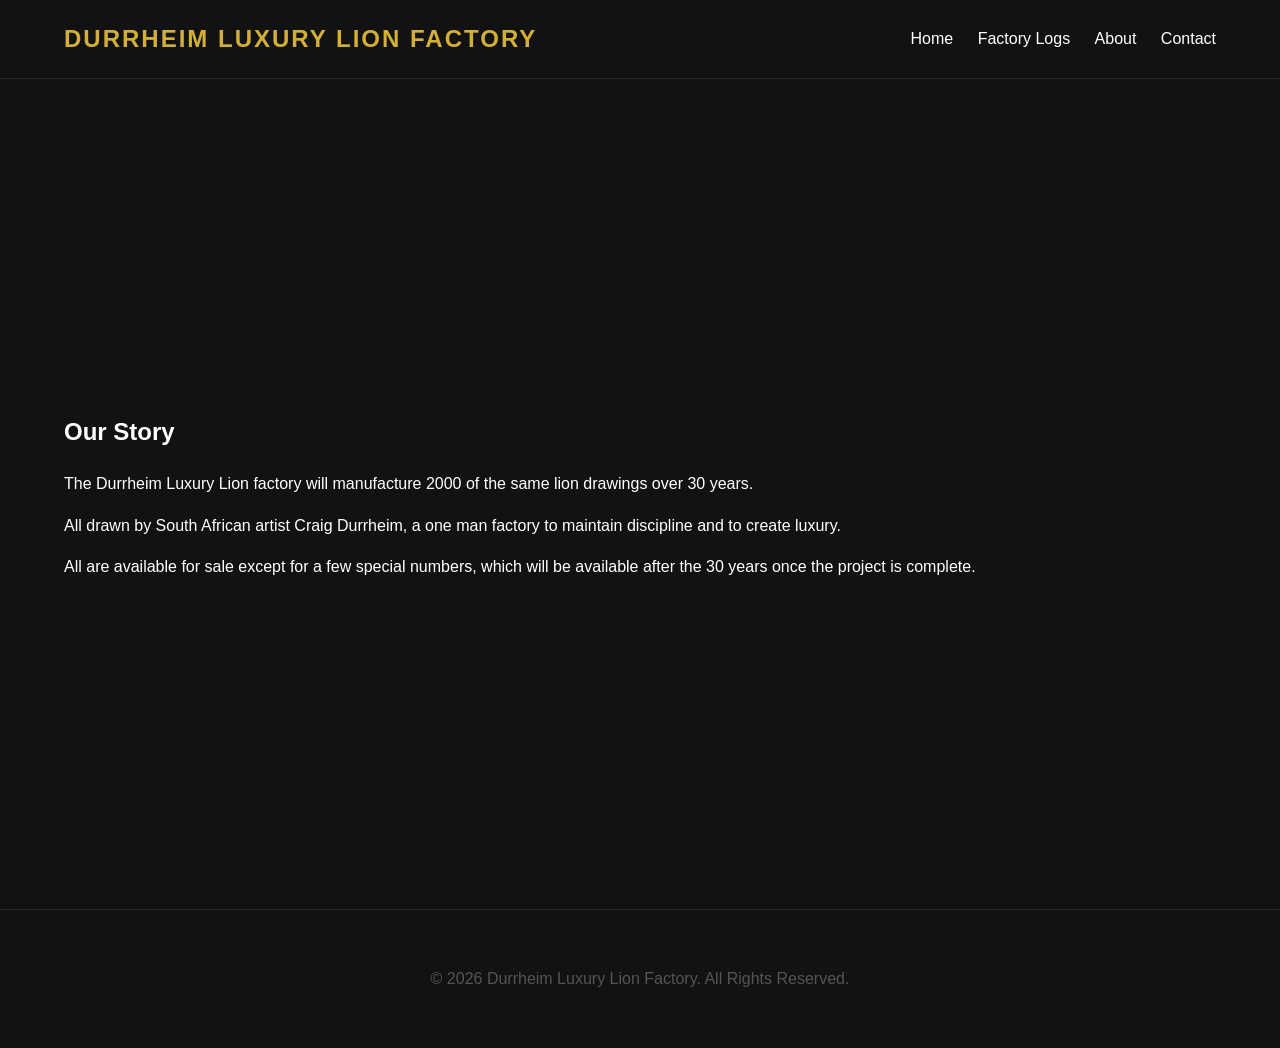
==== about.html @ b15c6c2a "Update about.html" ====
<!DOCTYPE html>
<html lang="en">
<head>
    <!-- Google tag (gtag.js) -->
<script async src="https://www.googletagmanager.com/gtag/js?id=G-BLMDREM5E2"></script>
<script>
  window.dataLayer = window.dataLayer || [];
  function gtag(){dataLayer.push(arguments);}
  gtag('js', new Date());

  gtag('config', 'G-BLMDREM5E2');
</script>
    <meta charset="UTF-8">
    <meta name="viewport" content="width=device-width, initial-scale=1.0">
    <title>About Us - Durrheim Luxury Lion Factory</title>
    <link rel="stylesheet" href="style.css">
</head>
<body>

    <header>
        <div class="logo">DURRHEIM LUXURY LION FACTORY</div>
        <nav>
            <a href="index.html">Home</a>
            <a href="factory-logs.html">Factory Logs</a>
            <a href="about.html">About</a>
            <a href="contact.html">Contact</a>
        </nav>
    </header>

    <main class="about-page-main">
        <section class="about-container">
            <div class="about-text">
                <h2>Our Story</h2>
                <p class="lead">The Durrheim Luxury Lion factory will manufacture 2000 of the same lion drawings over 30 years.</p>
                
                <p>All drawn by South African artist Craig Durrheim, a one man factory to maintain discipline and to create luxury.</p>
                
                <p>All are available for sale except for a few special numbers, which will be available after the 30 years once the project is complete.</p>
            </div>
    
        </section>
    </main>

    <footer>
        <p>&copy; 2026 Durrheim Luxury Lion Factory. All Rights Reserved.</p>
    </footer>

</body>
</html>
---- style.css ----
:root {
    --bg-color: #121212;
    --text-color: #ffffff;
    --accent-color: #d4af37; /* Luxury Gold */
    --card-bg: #1e1e1e;
}

body {
    margin: 0;
    font-family: 'Segoe UI', Tahoma, Geneva, Verdana, sans-serif;
    background-color: var(--bg-color);
    color: var(--text-color);
    line-height: 1.6;
}

header {
    display: flex;
    justify-content: space-between;
    align-items: center;
    padding: 20px 5%;
    border-bottom: 1px solid #2a2a2a;
}

header .logo {
    font-size: 24px;
    font-weight: bold;
    letter-spacing: 2px;
    color: var(--accent-color);
}

nav a {
    color: var(--text-color);
    text-decoration: none;
    margin-left: 20px;
    transition: color 0.3s;
}

nav a:hover {
    color: var(--accent-color);
}

.hero {
    text-align: center;
    padding: 100px 20px;
    background: linear-gradient(rgba(0,0,0,0.7), rgba(0,0,0,0.7)), url('hero-bg.jpg') center/cover;
}

.hero h1 {
    font-size: 48px;
    margin-bottom: 10px;
    letter-spacing: 1px;
}

.hero p {
    font-size: 18px;
    color: #888;
    margin-bottom: 30px;
}

.btn {
    display: inline-block;
    padding: 12px 30px;
    background-color: var(--accent-color);
    color: #000;
    text-decoration: none;
    font-weight: bold;
    border-radius: 4px;
    transition: transform 0.2s;
}

.btn:hover {
    transform: scale(1.05);
}

.gallery {
    padding: 60px 5%;
    text-align: center;
}

.gallery h2 {
    font-size: 32px;
    margin-bottom: 40px;
    color: var(--accent-color);
}

.grid {
    display: grid;
    grid-template-columns: repeat(auto-fit, minmax(280px, 1fr));
    gap: 30px;
}

.card {
    background-color: var(--card-bg);
    padding: 40px 20px;
    border-radius: 8px;
    border: 1px solid #2a2a2a;
    min-height: 200px;
    display: flex;
    align-items: center;
    justify-content: center;
}

footer {
    text-align: center;
    padding: 40px 20px;
    color: #555;
    border-top: 1px solid #2a2a2a;
}


.card {
    background-color: var(--card-bg);
    border-radius: 8px;
    border: 1px solid #2a2a2a;
    overflow: hidden; /* Keeps the image corners rounded */
    display: flex;
    flex-direction: column;
}

.gallery-img {
    width: 100%;
    height: 350px; /* Increased height to give the full subject room */
    object-fit: contain; /* Prevents cropping by fitting the entire image inside the frame */
    background-color: #161616; /* Adds a dark backing for portrait/varying image aspect ratios */
    transition: transform 0.5s ease;
}


.card:hover .gallery-img {
    transform: scale(1.05); /* Subtle zoom effect on hover */
}

.card-content {
    padding: 20px;
    text-align: left;
}

.card-content h3 {
    margin: 0 0 5px 0;
    font-size: 18px;
    color: var(--text-color);
}

.card-content p {
    margin: 0;
    font-size: 14px;
    color: #888;
}

/* Card Pointer Cursor */
.card {
    cursor: pointer;
}

/* Lightbox Background Overlay */
.lightbox {
    position: fixed;
    z-index: 1000;
    top: 0;
    left: 0;
    width: 100%;
    height: 100%;
    background-color: rgba(10, 10, 10, 0.95); /* Deep dark luxury fallback overlay */
    display: flex;
    flex-direction: column;
    align-items: center;
    justify-content: center;
    opacity: 0;
    pointer-events: none;
    transition: opacity 0.4s ease;
}

/* Show Lightbox when Active */
.lightbox.active {
    opacity: 1;
    pointer-events: auto;
}

/* Full Screen Image Constraints */
.lightbox-content {
    max-width: 90%;
    max-height: 80vh;
    object-fit: contain;
    box-shadow: 0 0 30px rgba(0, 0, 0, 0.8);
    border: 1px solid #2a2a2a;
}

/* Caption Text */
#lightbox-caption {
    margin-top: 20px;
    font-size: 20px;
    letter-spacing: 1px;
    color: var(--accent-color);
    font-weight: 500;
}

/* Elegant Close Button */
.close-btn {
    position: absolute;
    top: 30px;
    right: 40px;
    color: #fff;
    font-size: 50px;
    font-weight: 200;
    cursor: pointer;
    transition: color 0.3s;
}

.close-btn:hover {
    color: var(--accent-color);
}

/* Standalone About Page Formatting */
.about-page-main {
    padding: 100px 5%;
    min-height: 70vh; /* Keeps the footer pushed down neatly */
    display: flex;
    align-items: center;
}

.active-nav {
    color: var(--accent-color) !important;
    font-weight: bold;
}
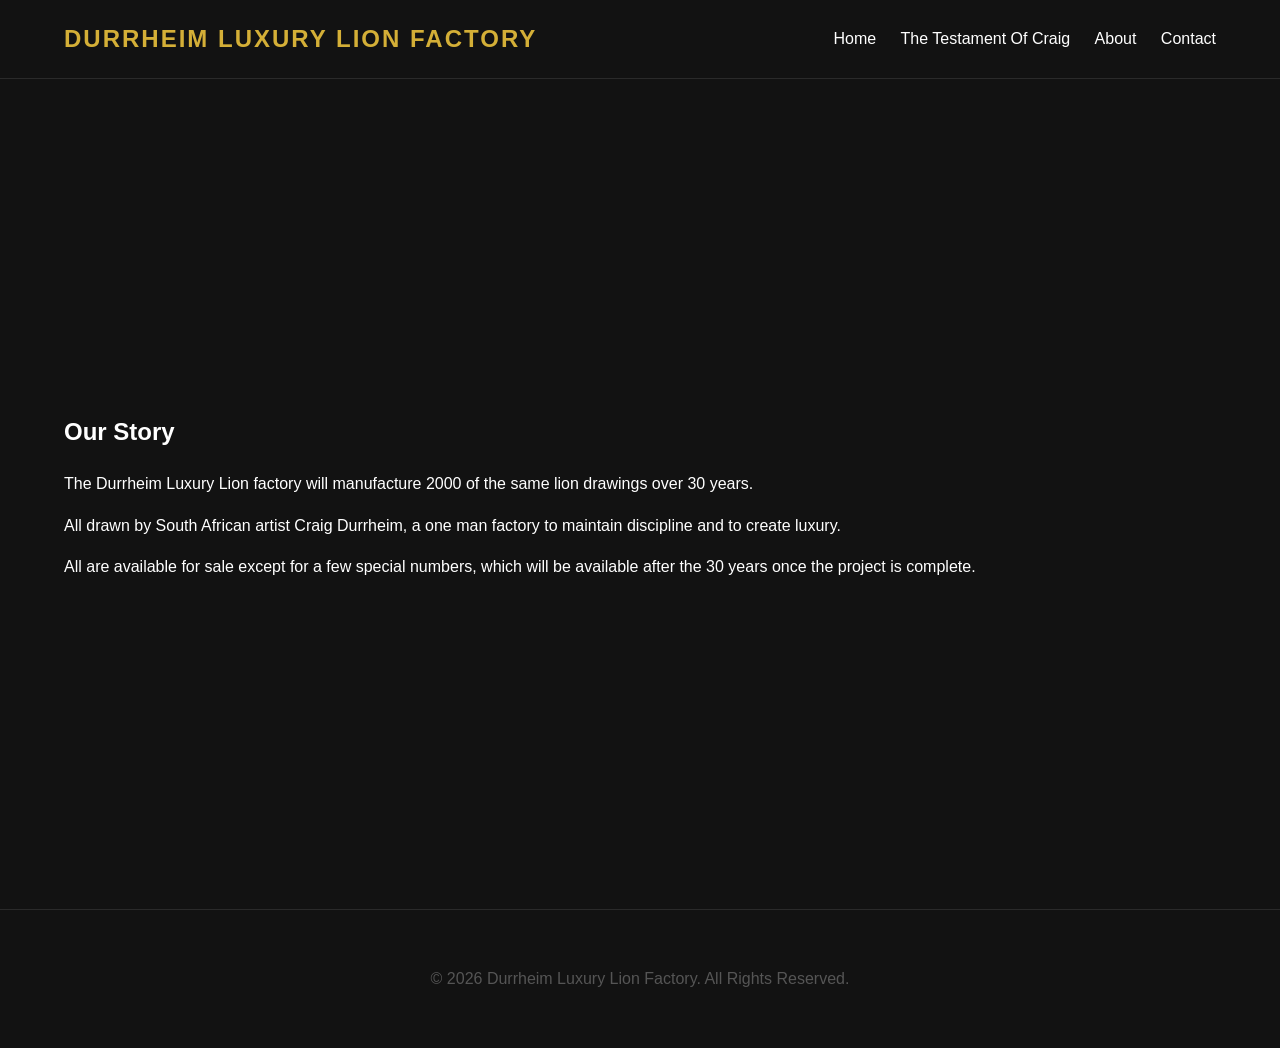
==== commit 6e79c07d: "Update about.html" ====
--- a/about.html
+++ b/about.html
@@ -21,7 +21,7 @@
         <div class="logo">DURRHEIM LUXURY LION FACTORY</div>
         <nav>
             <a href="index.html">Home</a>
-            <a href="factory-logs.html">Factory Logs</a>
+            <a href="the-testament-of-craig.html">The Testament Of Craig</a>
             <a href="about.html">About</a>
             <a href="contact.html">Contact</a>
         </nav>
--- a/style.css
+++ b/style.css
@@ -222,3 +222,166 @@
     color: var(--accent-color) !important;
     font-weight: bold;
 }
+
+.logs-menu-section {
+    max-width: 900px;
+    margin: 60px auto;
+    padding: 0 5%;
+}
+
+.logs-menu-section h1 {
+    color: var(--text-color);
+    font-size: 32px;
+    margin-bottom: 10px;
+    text-transform: uppercase;
+    letter-spacing: 1px;
+}
+
+.logs-menu-section p {
+    color: #888888;
+    font-size: 16px;
+    margin-bottom: 40px;
+}
+
+/* Central Row Layout */
+.logs-list {
+    display: flex;
+    flex-direction: column;
+    gap: 20px;
+}
+
+.log-menu-item {
+    display: flex;
+    align-items: center;
+    justify-content: space-between;
+    background-color: var(--card-bg);
+    border: 1px solid #2a2a2a;
+    border-radius: 8px;
+    padding: 25px 30px;
+    text-decoration: none;
+    color: var(--text-color);
+    transition: border-color 0.3s, transform 0.3s, background-color 0.3s;
+}
+
+.log-menu-item:hover {
+    border-color: var(--accent-color);
+    background-color: #242424;
+    transform: translateX(5px);
+}
+
+.log-item-left {
+    display: flex;
+    flex-direction: column;
+    gap: 5px;
+}
+
+.log-number {
+    font-family: 'Segoe UI', Tahoma, Geneva, Verdana, sans-serif;
+    font-size: 12px;
+    font-weight: bold;
+    color: var(--accent-color);
+    letter-spacing: 1.5px;
+}
+
+.log-name {
+    font-size: 20px;
+    font-weight: bold;
+}
+
+.log-item-right {
+    font-size: 14px;
+    font-weight: bold;
+    color: #888888;
+    border: 1px solid #2a2a2a;
+    border-radius: 4px;
+    padding: 8px 16px;
+    text-transform: uppercase;
+    letter-spacing: 1px;
+    transition: color 0.3s, border-color 0.3s;
+}
+
+.log-menu-item:hover .log-item-right {
+    color: var(--text-color);
+    border-color: var(--accent-color);
+}
+
+
+/* --- 2. INDIVIDUAL LOG ENTRY PAGES (lion-1-logs.html, etc.) --- */
+
+.log-container {
+    max-width: 800px;
+    margin: 60px auto;
+    padding: 0 5%;
+}
+
+.log-header-nav {
+    margin-bottom: 20px;
+}
+
+.back-to-index {
+    color: #888888;
+    text-decoration: none;
+    font-size: 14px;
+    font-weight: 500;
+    transition: color 0.3s;
+}
+
+.back-to-index:hover {
+    color: var(--accent-color);
+}
+
+.log-heading {
+    color: var(--accent-color);
+    border-bottom: 1px dashed #2a2a2a;
+    padding-bottom: 15px;
+    margin-bottom: 50px;
+    font-size: 32px;
+    text-transform: uppercase;
+    letter-spacing: 1px;
+}
+
+/* Timeline Layout */
+.timeline {
+    border-left: 2px solid #2a2a2a;
+    padding-left: 30px;
+}
+
+.log-entry {
+    margin-bottom: 50px;
+    position: relative;
+}
+
+/* Gold Node Dot for Timeline Anchors */
+.log-entry::before {
+    content: '';
+    position: absolute;
+    left: -37px;
+    top: 6px;
+    width: 12px;
+    height: 12px;
+    border-radius: 50%;
+    background-color: var(--accent-color);
+    border: 2px solid var(--bg-color);
+}
+
+.log-meta {
+    font-size: 12px;
+    font-weight: 600;
+    color: #888888;
+    margin-bottom: 8px;
+    letter-spacing: 1.5px;
+}
+
+.log-title {
+    color: var(--text-color);
+    margin: 0 0 12px 0;
+    font-size: 22px;
+    letter-spacing: 0.5px;
+}
+
+.log-text {
+    color: #cccccc;
+    line-height: 1.7;
+    margin: 0;
+    font-size: 16px;
+}
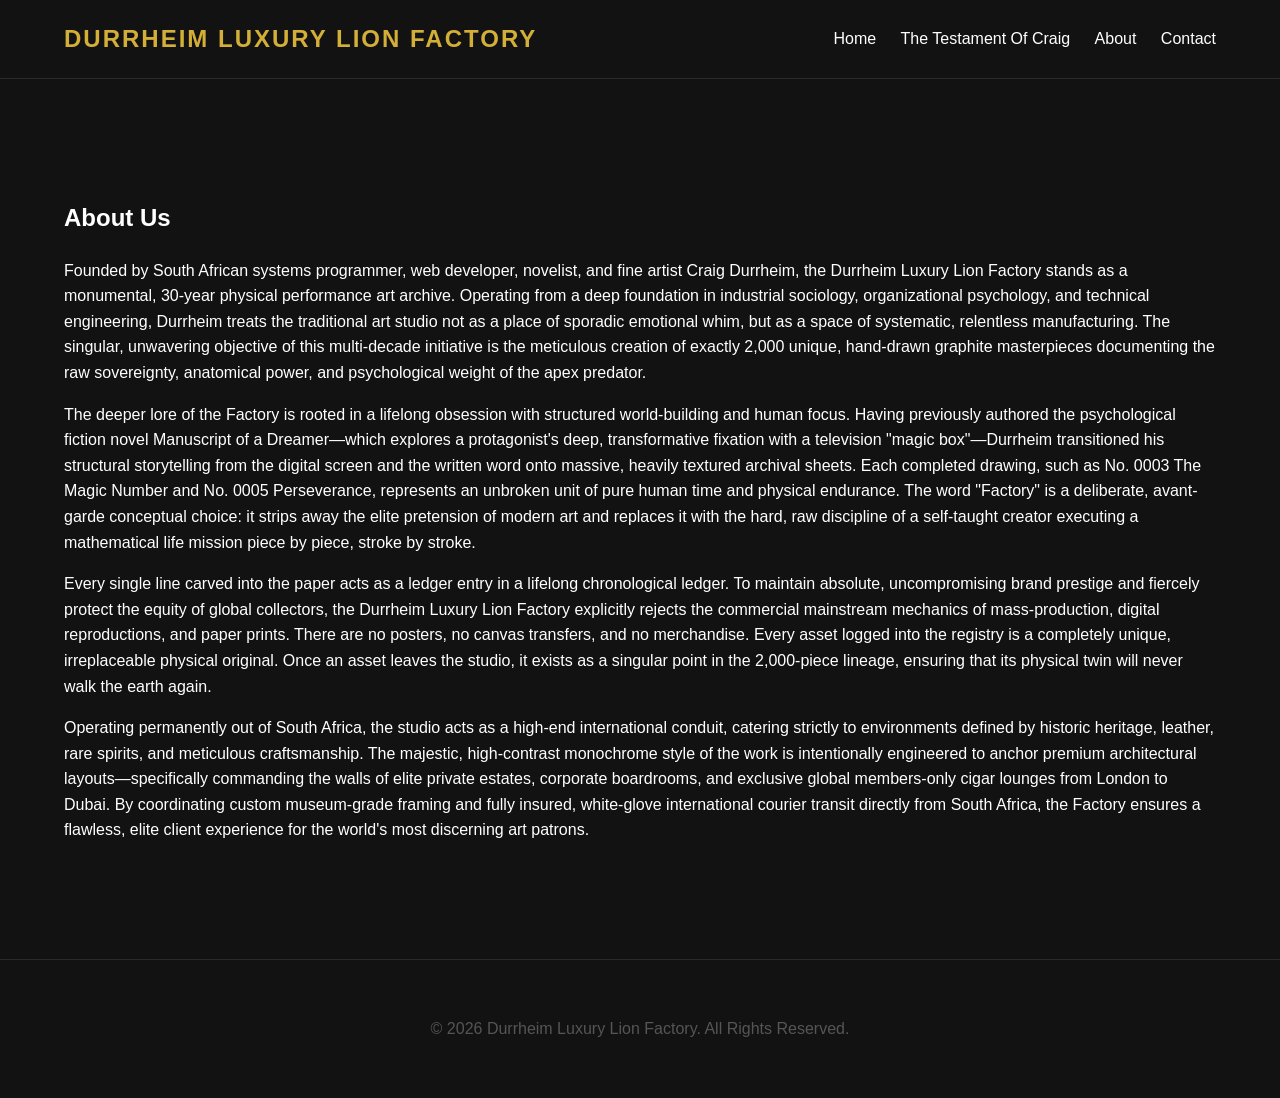
==== commit 89015b04: "Update about.html" ====
--- a/about.html
+++ b/about.html
@@ -13,6 +13,8 @@
     <meta charset="UTF-8">
     <meta name="viewport" content="width=device-width, initial-scale=1.0">
     <title>About Us - Durrheim Luxury Lion Factory</title>
+    <meta name="keywords" content="lion drawing, sketch, wildlife art, pencil sketch, lion illustration, south africa, factory, luxury, luxury art">
+    <meta name="description" content="30 year art project to draw 2000 of the same lion drawing.">
     <link rel="stylesheet" href="style.css">
 </head>
 <body>
@@ -30,12 +32,20 @@
     <main class="about-page-main">
         <section class="about-container">
             <div class="about-text">
-                <h2>Our Story</h2>
-                <p class="lead">The Durrheim Luxury Lion factory will manufacture 2000 of the same lion drawings over 30 years.</p>
+                <h2>About Us</h2>
+                <p class="lead">Founded by South African systems programmer, web developer, novelist, and fine artist Craig Durrheim, the Durrheim Luxury Lion Factory stands as a monumental, 30-year physical performance art archive. 
+                    Operating from a deep foundation in industrial sociology, organizational psychology, and technical engineering, Durrheim treats the traditional art studio not as a place of sporadic emotional whim, but as a space of systematic, 
+                    relentless manufacturing. The singular, unwavering objective of this multi-decade initiative is the meticulous creation of exactly 2,000 unique, hand-drawn graphite masterpieces documenting the raw sovereignty, anatomical power, and psychological weight of the apex predator.</p> 
                 
-                <p>All drawn by South African artist Craig Durrheim, a one man factory to maintain discipline and to create luxury.</p>
+                    <p class="lead">The deeper lore of the Factory is rooted in a lifelong obsession with structured world-building and human focus. Having previously authored the psychological fiction novel Manuscript of a Dreamer—which explores a protagonist's deep, transformative fixation with a television 
+                    "magic box"—Durrheim transitioned his structural storytelling from the digital screen and the written word onto massive, heavily textured archival sheets. Each completed drawing, such as No. 0003 The Magic Number and No. 0005 Perseverance, represents an unbroken unit of pure human time 
+                    and physical endurance. The word "Factory" is a deliberate, avant-garde conceptual choice: it strips away the elite pretension of modern art and replaces it with the hard, raw discipline of a self-taught creator executing a mathematical life mission piece by piece, stroke by stroke.</p>
                 
-                <p>All are available for sale except for a few special numbers, which will be available after the 30 years once the project is complete.</p>
+                    <p class="lead">Every single line carved into the paper acts as a ledger entry in a lifelong chronological ledger. To maintain absolute, uncompromising brand prestige and fiercely protect the equity of global collectors, the Durrheim Luxury Lion Factory explicitly rejects the commercial mainstream mechanics of mass-production, 
+                    digital reproductions, and paper prints. There are no posters, no canvas transfers, and no merchandise. Every asset logged into the registry is a completely unique, irreplaceable physical original. Once an asset leaves the studio, it exists as a singular point in the 2,000-piece lineage, ensuring that its physical twin will never walk the earth again.</p>
+                
+                   <p class="lead"> Operating permanently out of South Africa, the studio acts as a high-end international conduit, catering strictly to environments defined by historic heritage, leather, rare spirits, and meticulous craftsmanship. The majestic, high-contrast monochrome style of the work is intentionally engineered to anchor premium architectural layouts—specifically
+                    commanding the walls of elite private estates, corporate boardrooms, and exclusive global members-only cigar lounges from London to Dubai. By coordinating custom museum-grade framing and fully insured, white-glove international courier transit directly from South Africa, the Factory ensures a flawless, elite client experience for the world's most discerning art patrons.</p>
             </div>
     
         </section>
--- a/style.css
+++ b/style.css
@@ -40,15 +40,18 @@
 }
 
 .hero {
+    background-color: #0b0b0b; /* Deep luxury charcoal black background */
+    padding: 100px 20px;
     text-align: center;
-    padding: 100px 20px;
-    background: linear-gradient(rgba(0,0,0,0.7), rgba(0,0,0,0.7)), url('hero-bg.jpg') center/cover;
 }
 
 .hero h1 {
-    font-size: 48px;
-    margin-bottom: 10px;
-    letter-spacing: 1px;
+    font-family: 'Playfair Display', serif;
+    font-size: 3.5rem;          /* Makes the headline grand and imposing */
+    font-weight: 400;           /* Clean, thin weight looks more premium than heavy bold */
+    color: #f5f5f7;             /* Off-white color reduces harsh glare */
+    letter-spacing: 2px;        /* Adds breathing room between the letters */
+    text-transform: capitalize; 
 }
 
 .hero p {
@@ -385,3 +388,128 @@
     margin: 0;
     font-size: 16px;
 }
+
+/* Container Box */
+.form-container {
+  max-width: 480px;
+  margin: 40px auto;
+  padding: 32px;
+  background-color: #121212; /* Dark card background */
+  border: 1px solid #2a2a2a; /* Subtle border ring */
+  border-radius: 12px;
+  box-shadow: 0 10px 30px rgba(0, 0, 0, 0.5);
+  font-family: -apple-system, BlinkMacSystemFont, "Segoe UI", Roboto, sans-serif;
+}
+
+/* Form Grouping */
+.dark-form .form-group {
+  margin-bottom: 20px;
+  display: flex;
+  flex-direction: column;
+}
+
+/* Labels */
+.dark-form label {
+  color: #a0a0a0;
+  font-size: 0.875rem;
+  font-weight: 500;
+  margin-bottom: 8px;
+  letter-spacing: 0.02em;
+}
+
+/* Inputs & Textarea */
+.dark-form input[type="text"],
+.dark-form input[type="email"],
+.dark-form textarea {
+  width: 100%;
+  padding: 12px 16px;
+  background-color: #1e1e1e; /* Darker input background */
+  border: 1px solid #333333;
+  border-radius: 8px;
+  color: #ffffff;
+  font-size: 1rem;
+  outline: none;
+  box-sizing: border-box;
+  transition: border-color 0.2s ease, box-shadow 0.2s ease;
+}
+
+.dark-form input::placeholder,
+.dark-form textarea::placeholder {
+  color: #555555;
+}
+
+/* Focus State (Glowing active ring) */
+.dark-form input:focus,
+.dark-form textarea:focus {
+  border-color: #6366f1; /* Accent blue/indigo */
+  box-shadow: 0 0 0 3px rgba(99, 102, 241, 0.25);
+}
+
+/* Textarea resizing */
+.dark-form textarea {
+  resize: vertical;
+  min-height: 100px;
+}
+
+/* Submit Button */
+.dark-form .submit-btn {
+  width: 100%;
+  padding: 12px 20px;
+  background-color: #6366f1; /* Primary action color */
+  color: #ffffff;
+  font-size: 1rem;
+  font-weight: 600;
+  border: none;
+  border-radius: 8px;
+  cursor: pointer;
+  transition: background-color 0.2s ease, transform 0.1s ease;
+}
+
+/* Button Hover & Active States */
+.dark-form .submit-btn:hover {
+  background-color: #4f46e5;
+}
+
+.dark-form .submit-btn:active {
+  transform: scale(0.98);
+}
+
+/* Styling for the new premium button */
+.luxury-inquiry-btn {
+    display: block;
+    margin-top: 15px;
+    padding: 10px 20px;
+    background-color: #111111; /* Clean upscale dark theme */
+    color: #ffffff !important;
+    text-decoration: none !important;
+    font-size: 0.8rem;
+    font-weight: 500;
+    letter-spacing: 2px;
+    text-transform: uppercase;
+    border: 1px solid #111111;
+    text-align: center;
+    transition: all 0.2s ease-in-out;
+}
+
+/* Elegant transition effect when hovering over the button */
+.luxury-inquiry-btn:hover {
+    background-color: transparent;
+    color: #111111 !important;
+}
+
+/* Subtle luxury styling tweaks for status updates */
+.target-available {
+    color: #c5a880 !important; /* Gold accent color for available items */
+    font-weight: bold;
+    letter-spacing: 1px;
+}
+
+.target-unavailable {
+    color: #888888 !important; /* Muted gray for unavailable vault items */
+}
+
+.note-text {
+    font-style: italic;
+    font-size: 0.85rem;
+    color: gold;
+}
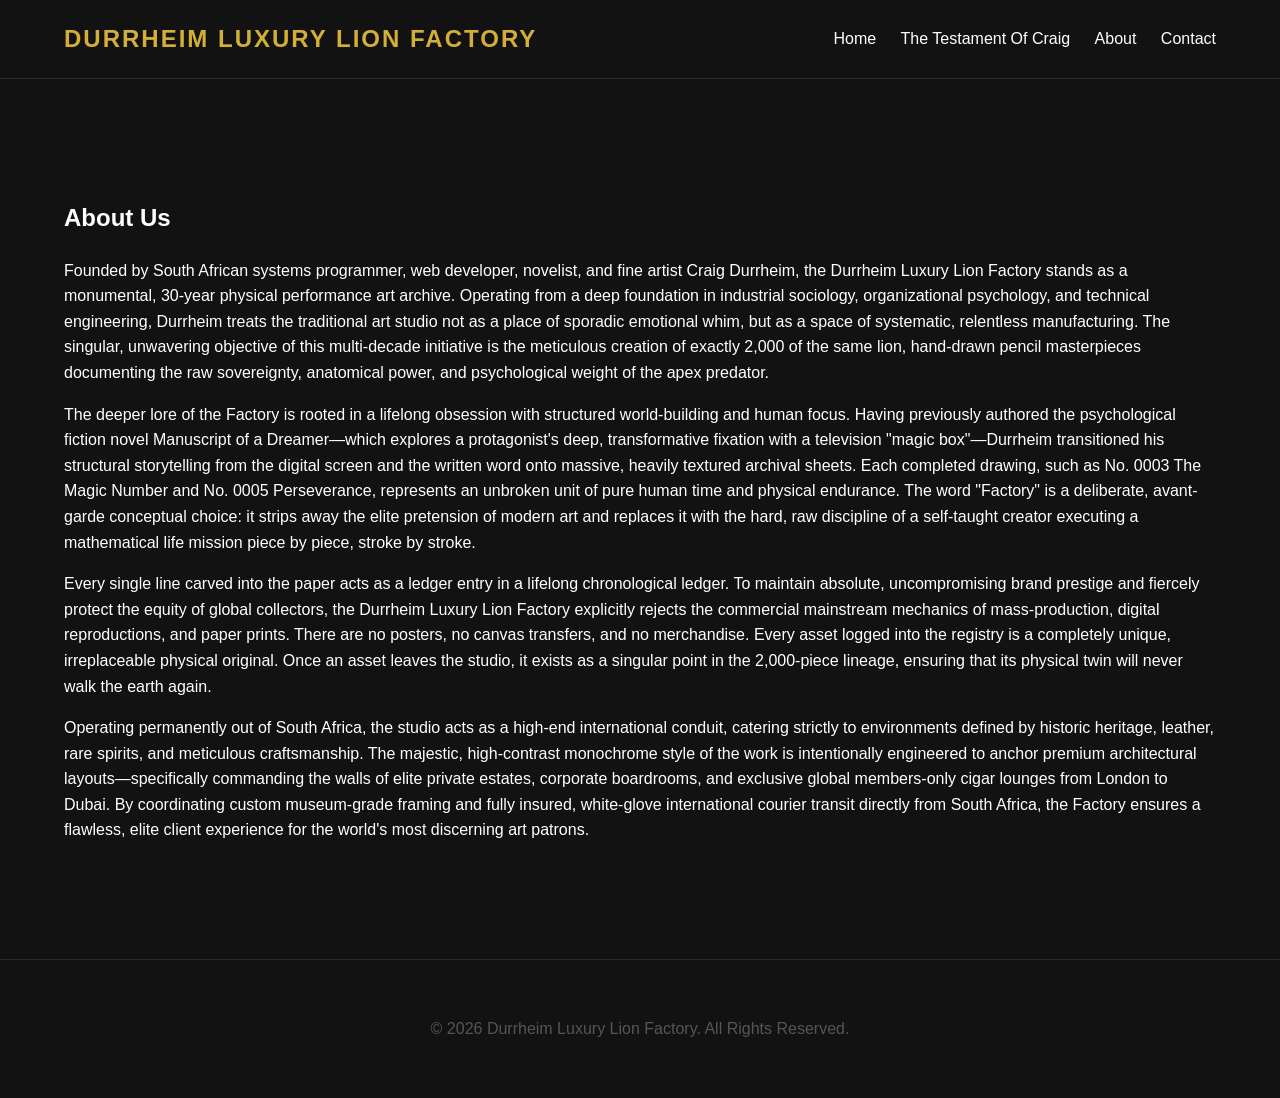
==== commit 6786a9a5: "Update about.html" ====
--- a/about.html
+++ b/about.html
@@ -35,7 +35,7 @@
                 <h2>About Us</h2>
                 <p class="lead">Founded by South African systems programmer, web developer, novelist, and fine artist Craig Durrheim, the Durrheim Luxury Lion Factory stands as a monumental, 30-year physical performance art archive. 
                     Operating from a deep foundation in industrial sociology, organizational psychology, and technical engineering, Durrheim treats the traditional art studio not as a place of sporadic emotional whim, but as a space of systematic, 
-                    relentless manufacturing. The singular, unwavering objective of this multi-decade initiative is the meticulous creation of exactly 2,000 unique, hand-drawn graphite masterpieces documenting the raw sovereignty, anatomical power, and psychological weight of the apex predator.</p> 
+                    relentless manufacturing. The singular, unwavering objective of this multi-decade initiative is the meticulous creation of exactly 2,000 of the same lion, hand-drawn pencil masterpieces documenting the raw sovereignty, anatomical power, and psychological weight of the apex predator.</p> 
                 
                     <p class="lead">The deeper lore of the Factory is rooted in a lifelong obsession with structured world-building and human focus. Having previously authored the psychological fiction novel Manuscript of a Dreamer—which explores a protagonist's deep, transformative fixation with a television 
                     "magic box"—Durrheim transitioned his structural storytelling from the digital screen and the written word onto massive, heavily textured archival sheets. Each completed drawing, such as No. 0003 The Magic Number and No. 0005 Perseverance, represents an unbroken unit of pure human time 
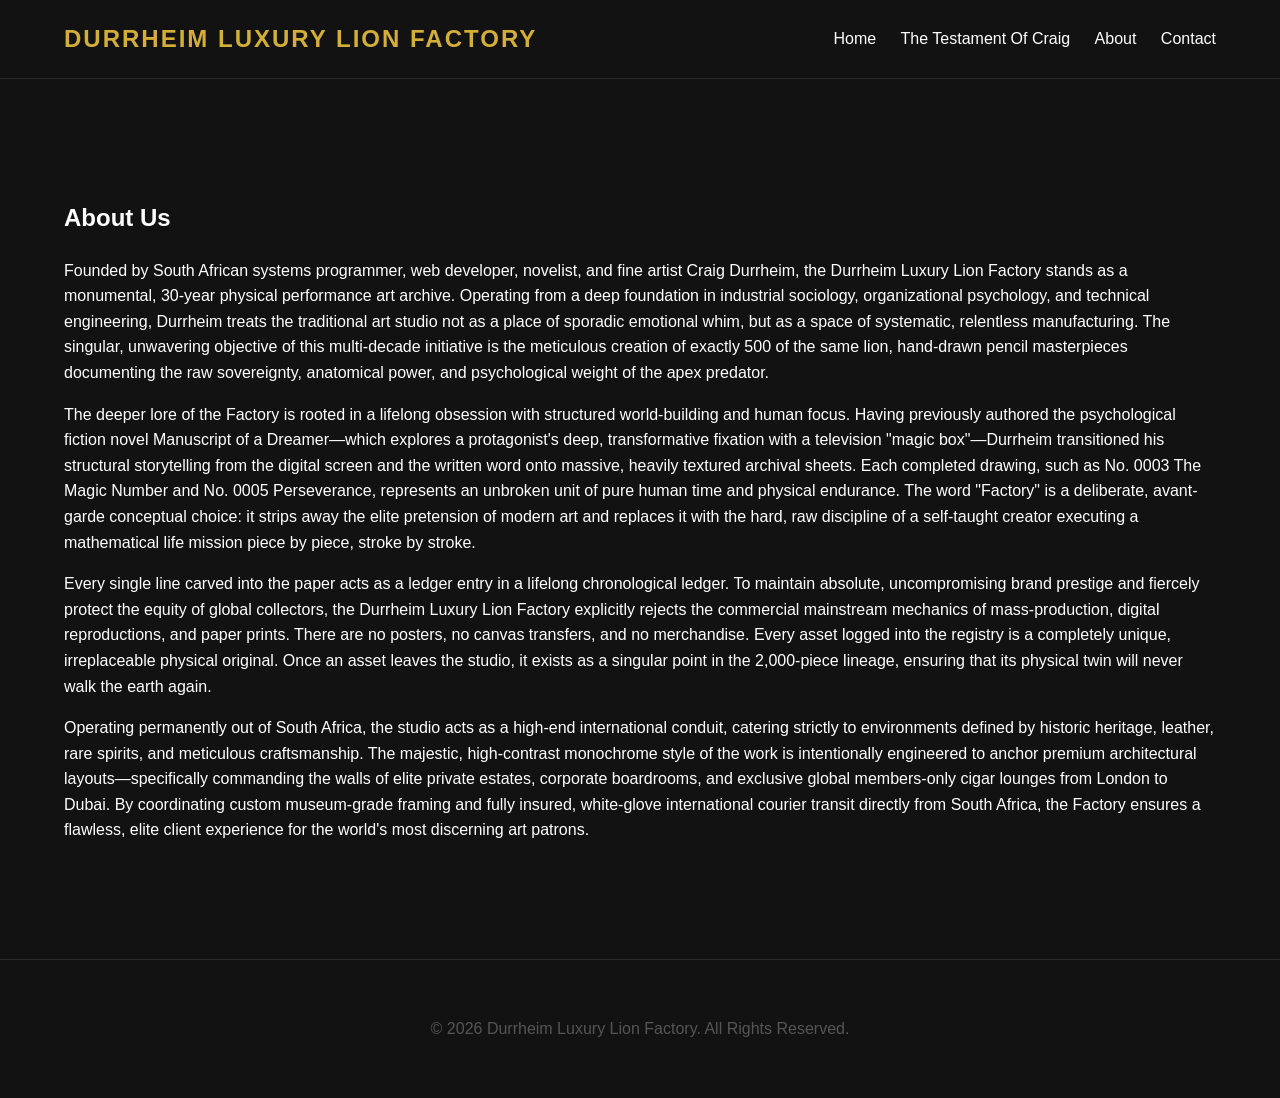
==== commit 7016c2e4: "Update about.html" ====
--- a/about.html
+++ b/about.html
@@ -14,7 +14,7 @@
     <meta name="viewport" content="width=device-width, initial-scale=1.0">
     <title>About Us - Durrheim Luxury Lion Factory</title>
     <meta name="keywords" content="lion drawing, sketch, wildlife art, pencil sketch, lion illustration, south africa, factory, luxury, luxury art">
-    <meta name="description" content="30 year art project to draw 2000 of the same lion drawing.">
+    <meta name="description" content="30 year art project to draw 500 of the same lion drawing.">
     <link rel="stylesheet" href="style.css">
 </head>
 <body>
@@ -35,7 +35,7 @@
                 <h2>About Us</h2>
                 <p class="lead">Founded by South African systems programmer, web developer, novelist, and fine artist Craig Durrheim, the Durrheim Luxury Lion Factory stands as a monumental, 30-year physical performance art archive. 
                     Operating from a deep foundation in industrial sociology, organizational psychology, and technical engineering, Durrheim treats the traditional art studio not as a place of sporadic emotional whim, but as a space of systematic, 
-                    relentless manufacturing. The singular, unwavering objective of this multi-decade initiative is the meticulous creation of exactly 2,000 of the same lion, hand-drawn pencil masterpieces documenting the raw sovereignty, anatomical power, and psychological weight of the apex predator.</p> 
+                    relentless manufacturing. The singular, unwavering objective of this multi-decade initiative is the meticulous creation of exactly 500 of the same lion, hand-drawn pencil masterpieces documenting the raw sovereignty, anatomical power, and psychological weight of the apex predator.</p> 
                 
                     <p class="lead">The deeper lore of the Factory is rooted in a lifelong obsession with structured world-building and human focus. Having previously authored the psychological fiction novel Manuscript of a Dreamer—which explores a protagonist's deep, transformative fixation with a television 
                     "magic box"—Durrheim transitioned his structural storytelling from the digital screen and the written word onto massive, heavily textured archival sheets. Each completed drawing, such as No. 0003 The Magic Number and No. 0005 Perseverance, represents an unbroken unit of pure human time 
--- a/style.css
+++ b/style.css
@@ -513,3 +513,17 @@
     font-size: 0.85rem;
     color: gold;
 }
+
+.hero-subtitle {
+    max-width: 700px;
+    margin: 20px auto 0;
+    padding: 0 20px;
+
+    font-size: 1.2rem;
+    font-weight: 300;
+    line-height: 1.7;
+    letter-spacing: 1px;
+
+    color: #d6c7a1;
+    text-align: center;
+}
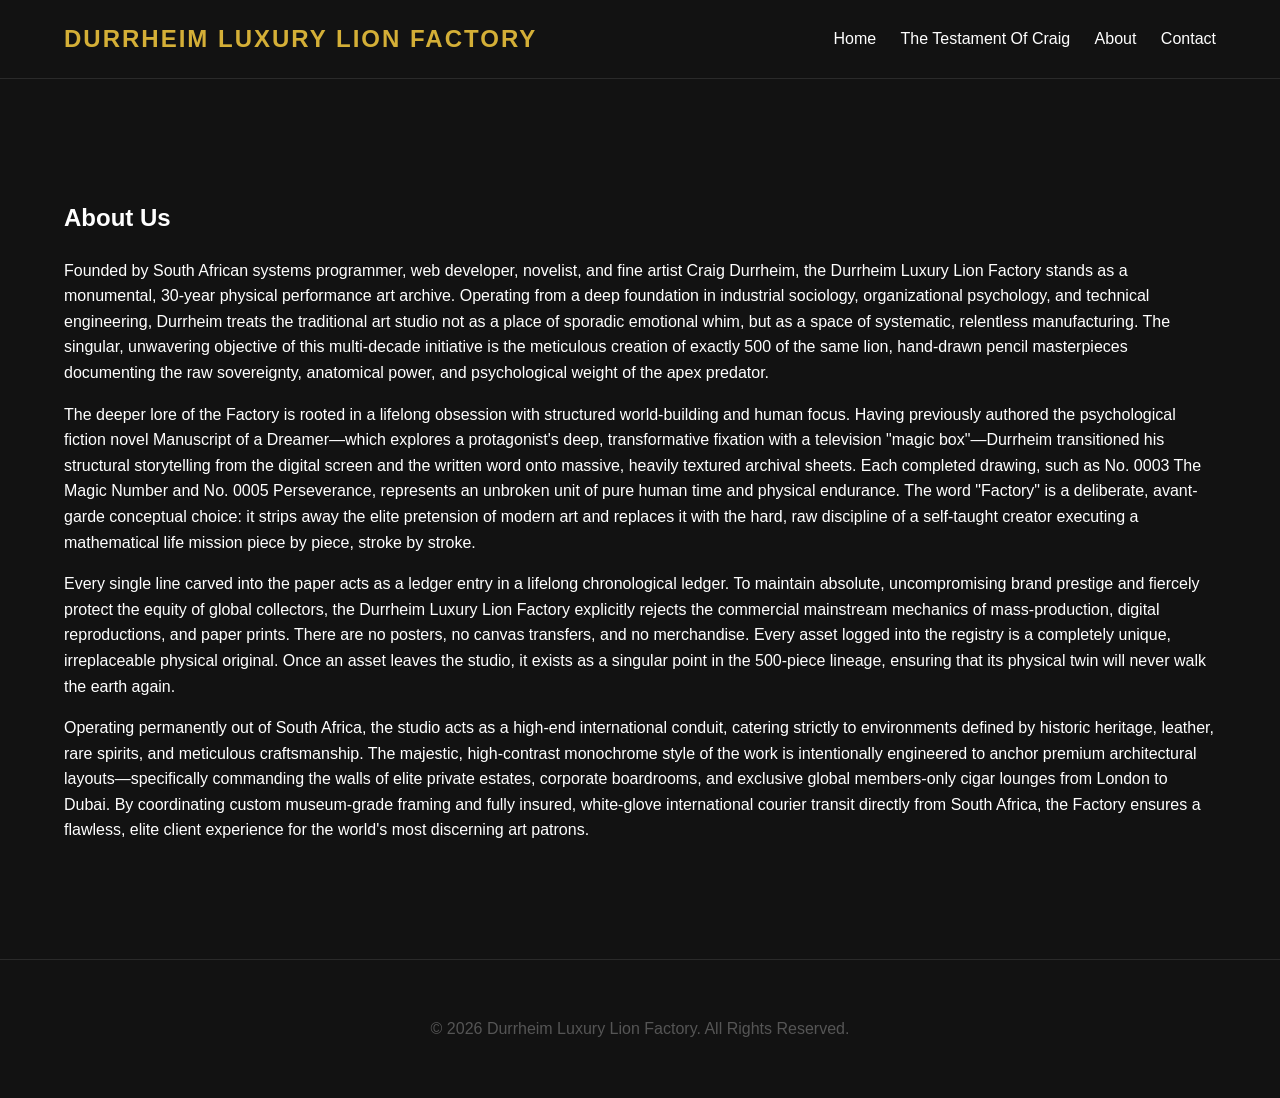
==== commit 8e0bdcb3: "Update about.html" ====
--- a/about.html
+++ b/about.html
@@ -42,7 +42,7 @@
                     and physical endurance. The word "Factory" is a deliberate, avant-garde conceptual choice: it strips away the elite pretension of modern art and replaces it with the hard, raw discipline of a self-taught creator executing a mathematical life mission piece by piece, stroke by stroke.</p>
                 
                     <p class="lead">Every single line carved into the paper acts as a ledger entry in a lifelong chronological ledger. To maintain absolute, uncompromising brand prestige and fiercely protect the equity of global collectors, the Durrheim Luxury Lion Factory explicitly rejects the commercial mainstream mechanics of mass-production, 
-                    digital reproductions, and paper prints. There are no posters, no canvas transfers, and no merchandise. Every asset logged into the registry is a completely unique, irreplaceable physical original. Once an asset leaves the studio, it exists as a singular point in the 2,000-piece lineage, ensuring that its physical twin will never walk the earth again.</p>
+                    digital reproductions, and paper prints. There are no posters, no canvas transfers, and no merchandise. Every asset logged into the registry is a completely unique, irreplaceable physical original. Once an asset leaves the studio, it exists as a singular point in the 500-piece lineage, ensuring that its physical twin will never walk the earth again.</p>
                 
                    <p class="lead"> Operating permanently out of South Africa, the studio acts as a high-end international conduit, catering strictly to environments defined by historic heritage, leather, rare spirits, and meticulous craftsmanship. The majestic, high-contrast monochrome style of the work is intentionally engineered to anchor premium architectural layouts—specifically
                     commanding the walls of elite private estates, corporate boardrooms, and exclusive global members-only cigar lounges from London to Dubai. By coordinating custom museum-grade framing and fully insured, white-glove international courier transit directly from South Africa, the Factory ensures a flawless, elite client experience for the world's most discerning art patrons.</p>
